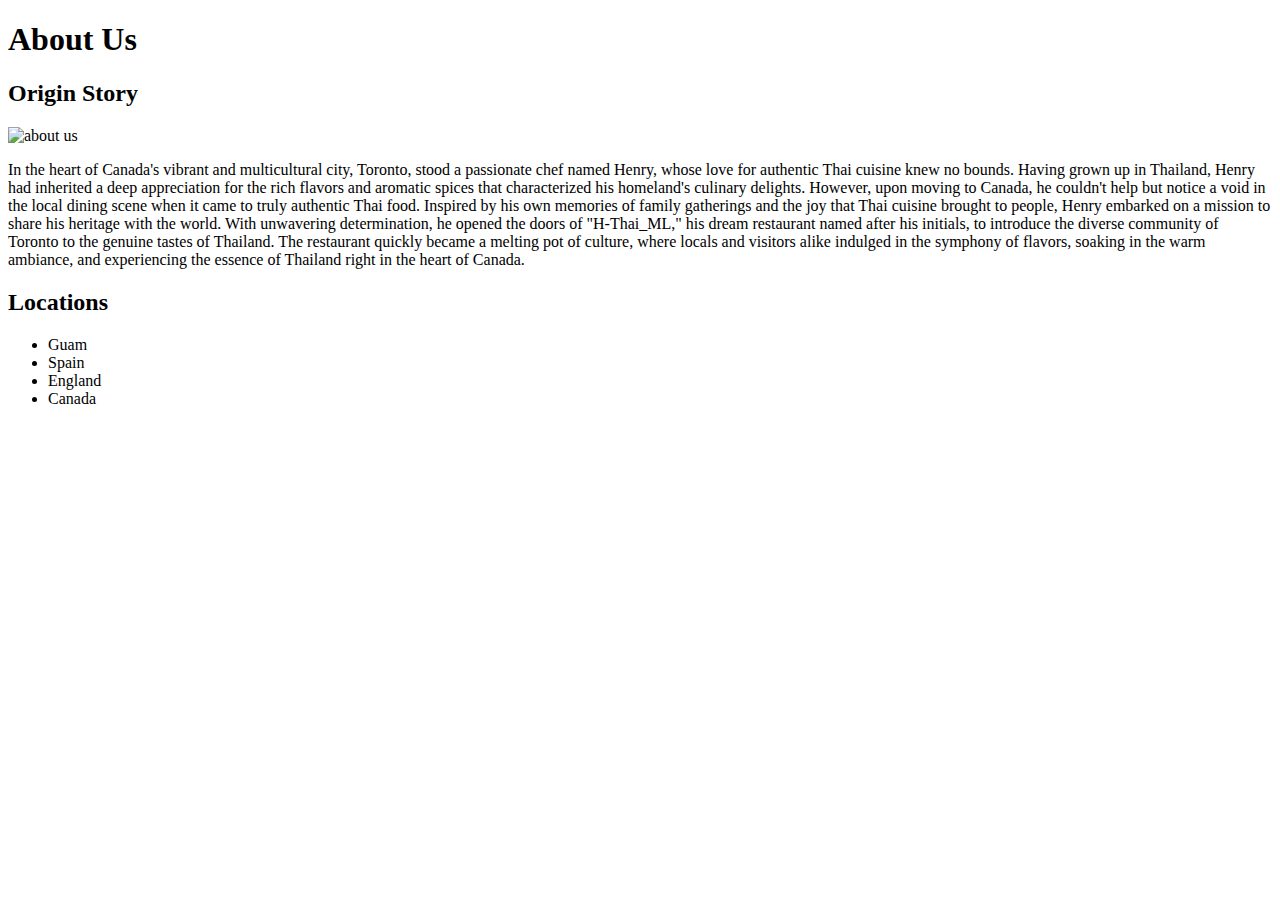
==== about.html @ 6011c93c "Completed Restuarant Activity" ====
<!DOCTYPE html>
<html lang="en">
<head>
    <meta charset="UTF-8">
    <meta name="viewport" content="width=device-width, initial-scale=1.0">
    <title>Document</title>
    <!-- Remember to link to your CSS file! -->
</head>
<body>
    <!-- ABOUT PAGE -->
    <!-- TODO: Navbar here -->
    
    </nav>
    <!-- TODO: Banner Image here-->
    <main>
        <!-- About page code here -->
        <h1> About Us</h1>
        <h2> Origin Story</h2>
        <img src="assets\images\about.jpg" alt="about us">
        <p>In the heart of Canada's vibrant and multicultural city, Toronto, stood a passionate chef named Henry, whose love for authentic Thai cuisine knew no bounds.
             Having grown up in Thailand, Henry had inherited a deep appreciation for the rich flavors and aromatic spices that characterized his homeland's culinary delights.
              However, upon moving to Canada, he couldn't help but notice a void in the local dining scene when it came to truly authentic Thai food.
               Inspired by his own memories of family gatherings and the joy that Thai cuisine brought to people, Henry embarked on a mission to share his heritage with the world.
                With unwavering determination, he opened the doors of "H-Thai_ML,"
                his dream restaurant named after his initials, to introduce the diverse community of Toronto to the genuine tastes of Thailand.
                 The restaurant quickly became a melting pot of culture, where locals and visitors alike indulged in the symphony of flavors, soaking in the warm ambiance, and experiencing the essence of Thailand right in the heart of Canada.</p>
        <h2> Locations</h2>
        <ul>
            <li>Guam</li>
            <li>Spain</li>
            <li>England</li>
            <li>Canada</li>
        </ul>
    </main>
</body>
</html>
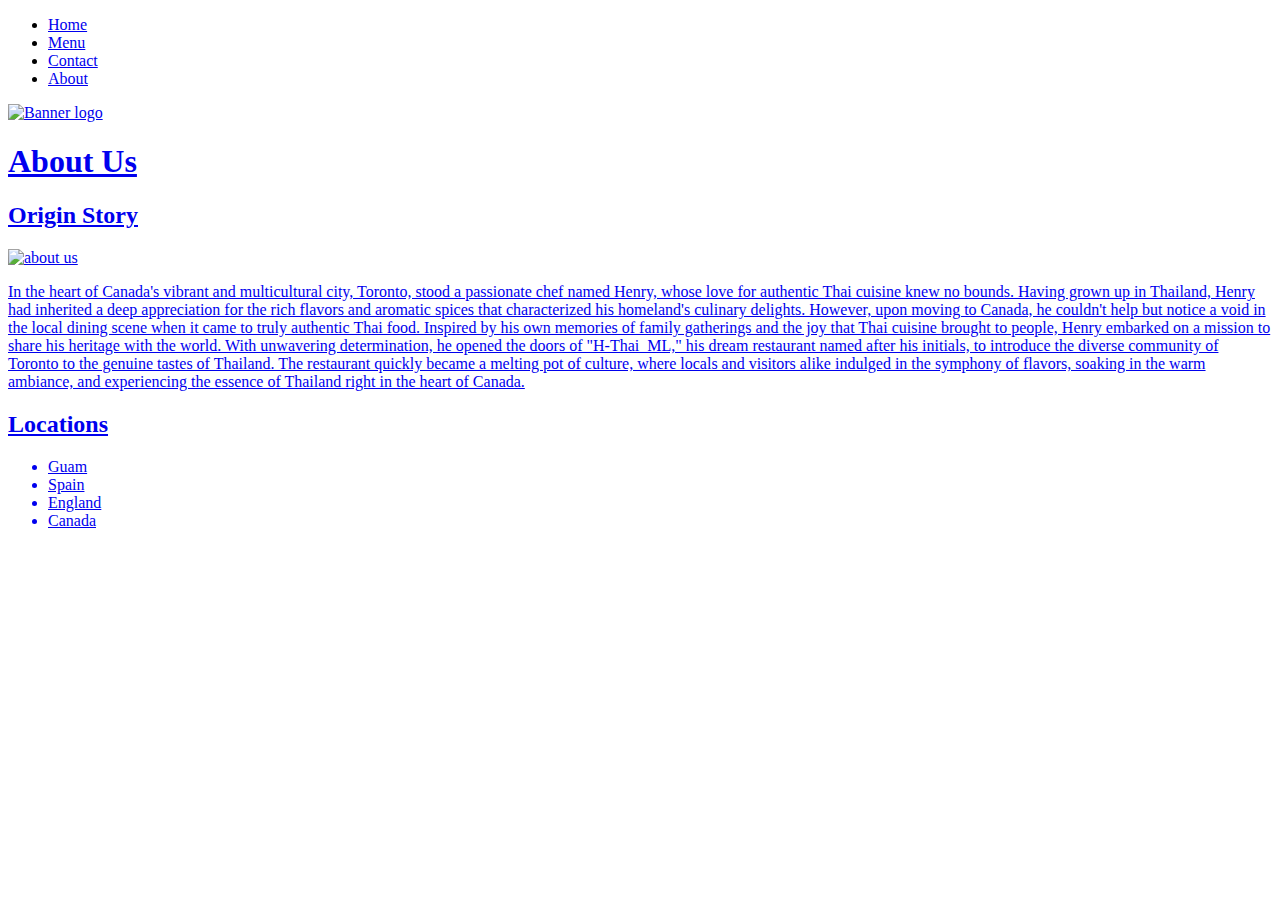
==== commit 3b51c2a6: "HTML-Restaurant-Menu" ====
--- a/about.html
+++ b/about.html
@@ -8,10 +8,17 @@
 </head>
 <body>
     <!-- ABOUT PAGE -->
-    <!-- TODO: Navbar here -->
-    
+    <nav>
+        <ul>
+            <li>  <a href="about.html">Home</li>
+            <li>  <a href="menu.html">Menu</li>
+            <li>  <a href="contact.html">Contact</li>
+            <li>  <a href="about.html">About</li>
+        </ul>
     </nav>
     <!-- TODO: Banner Image here-->
+    <img class="banner" alt="Banner logo" src="assets\images\banner.png">
+
     <main>
         <!-- About page code here -->
         <h1> About Us</h1>
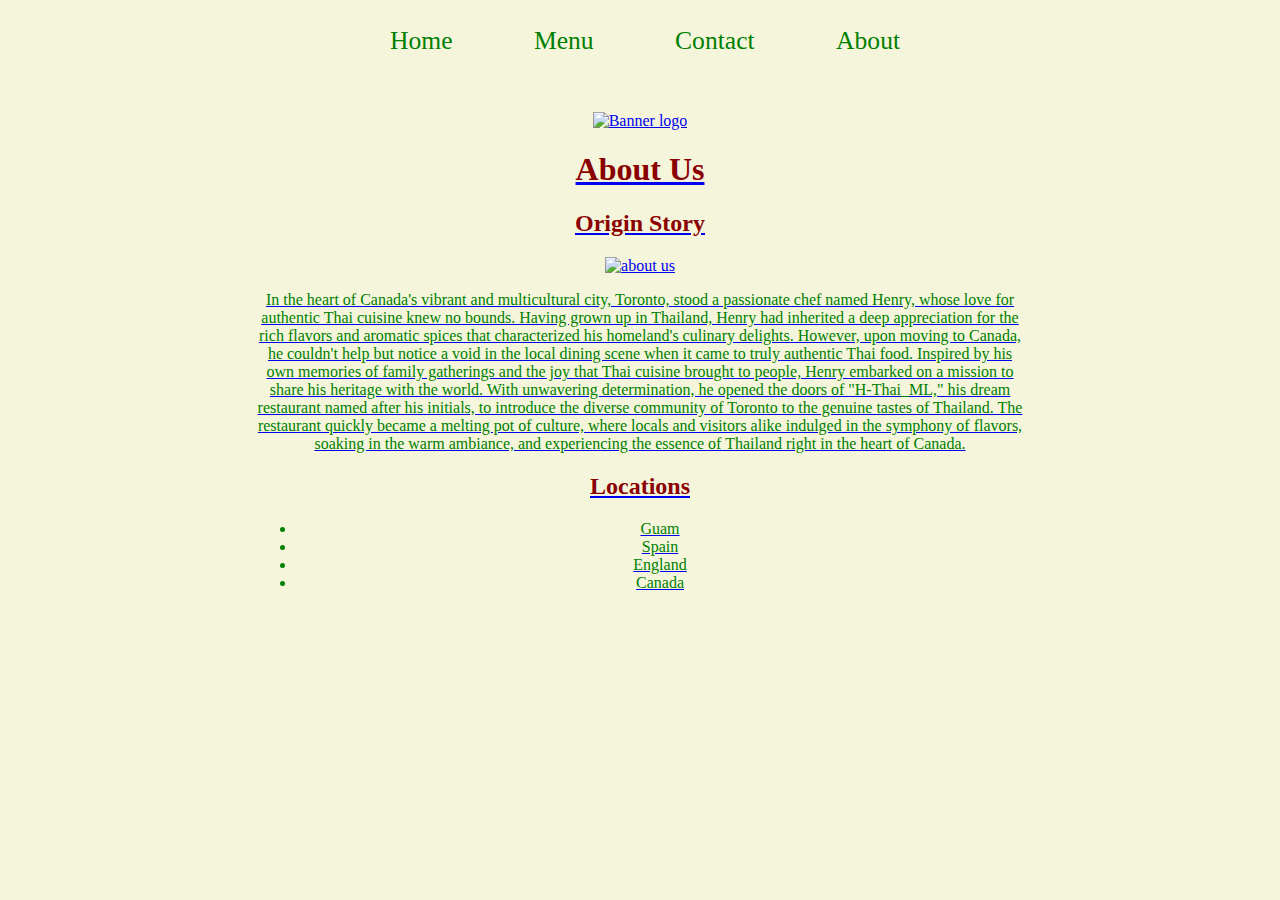
==== commit daaa4fd9: "HTML-Restaurant-Menu" ====
--- a/about.html
+++ b/about.html
@@ -4,13 +4,13 @@
     <meta charset="UTF-8">
     <meta name="viewport" content="width=device-width, initial-scale=1.0">
     <title>Document</title>
-    <!-- Remember to link to your CSS file! -->
+    <link rel="stylesheet" href="assets/css/style.css" type="text/css">
 </head>
 <body>
     <!-- ABOUT PAGE -->
     <nav>
         <ul>
-            <li>  <a href="about.html">Home</li>
+            <li>  <a href="index.html">Home</li>
             <li>  <a href="menu.html">Menu</li>
             <li>  <a href="contact.html">Contact</li>
             <li>  <a href="about.html">About</li>
--- a/assets/css/style.css
+++ b/assets/css/style.css
@@ -0,0 +1,98 @@
+html,
+body {
+    margin: 0;
+    padding: 0;
+    background-color: beige;
+    text-align: center;
+}
+
+.banner {
+    width: auto;
+    height: auto;
+}
+
+h1,
+h2 {
+    color: darkred;
+}
+nav {
+    width: 100%;
+}
+h3, 
+p,
+li {
+    color: green;
+}
+
+img {
+    width: 100%;
+    height: auto;
+    max-width: 100%;
+}
+
+main {
+    margin: 0 20%;
+}
+
+.service {
+    display: inline-block;
+    text-align: center;
+}
+
+nav {
+    background-color: beige;
+    padding: 10px;
+}
+
+nav ul {
+    list-style-type: none;
+    text-align: center;
+}
+
+nav li {
+    display: inline;
+}
+
+nav a {
+    text-decoration: none;
+    font-size: 1.6em;
+    color: green;
+    margin-right: 25px;
+}
+
+nav a:hover {
+    color: darkred;
+}
+
+#banner {
+    width: 100%;
+    height: auto;
+    background-color: white;
+}
+
+#banner img {
+    width: 60%;
+    height: auto;
+}
+
+.service {
+    display: inline-block;
+    background-color: white;
+    border: 5px solid green;
+    border-radius: 5px;
+    color: darkred;
+    font-size: 2em;
+    padding: 20px;
+    margin: 10px;
+}
+
+table {
+    border: 3px solid black;
+    width: 100%;
+}
+  
+td,
+th {
+    border: 1px solid black;
+    padding: 5px;
+}